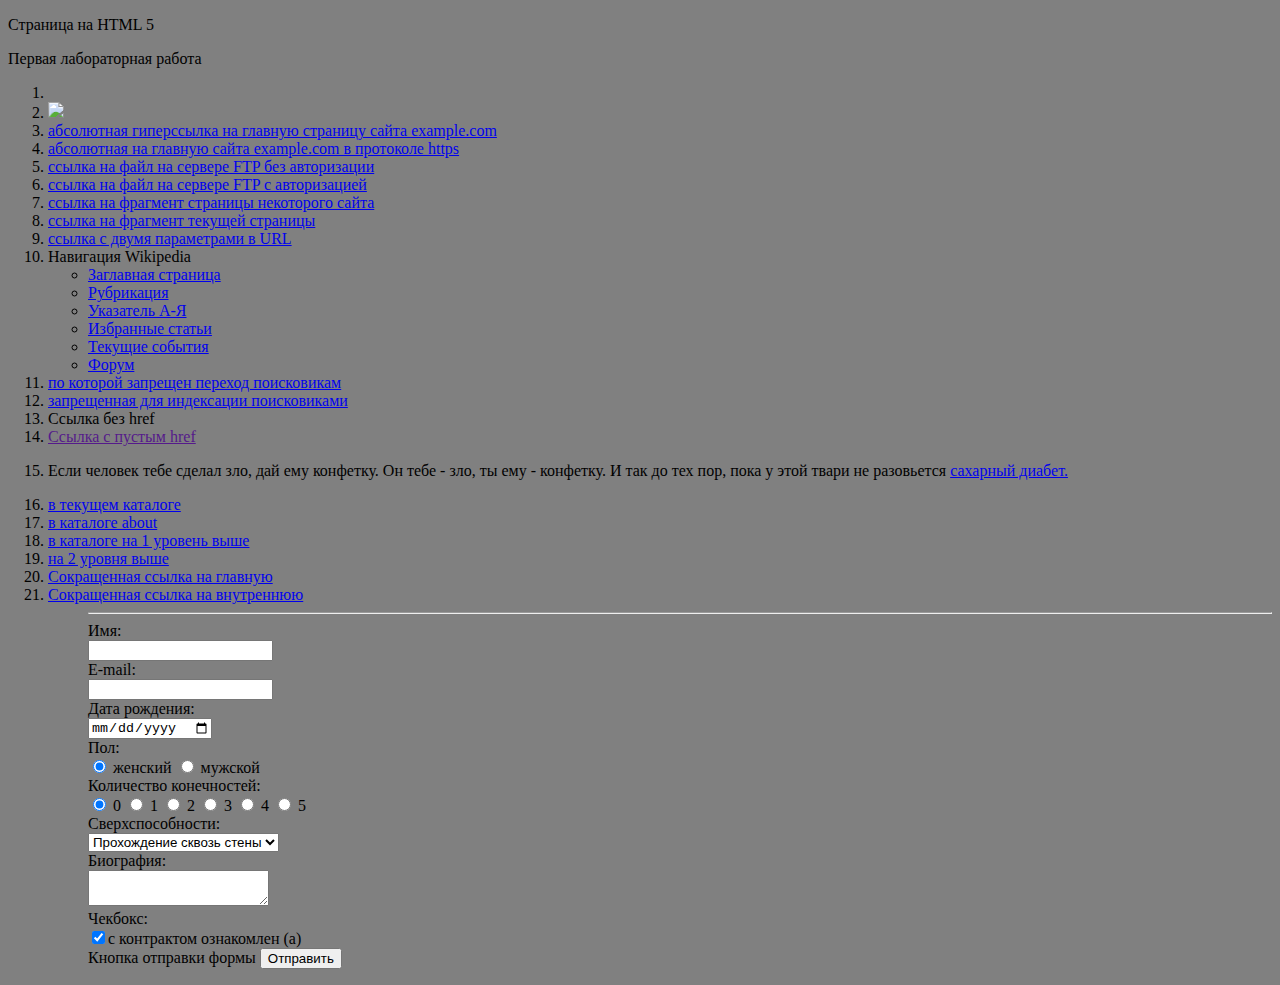
==== index.html @ a0c4c589 "Add files via upload" ====
﻿<!DOCTYPE html>
    <html lang="ru">
    <p> Страница на HTML 5 </p>
<head>
     <tittle> Первая лабораторная работа </tittle> <br>
</head>
<body bgcolor='grey' text='black'>
<ol>
    <li><a href="https://memchik.ru/show/5b0404cfb1c7e302424e5be7?page=5"><img src="https://i.pinimg.com/236x/f3/0f/13/f30f138183a6052fead2cee4e5484aee.jpg?nii=t" alt="" title="ссылка-изображение"></a></li>
    <li><img src="http://www.тсош1.рф/wp-content/uploads/2021/04/PHOTO-2021-04-20-19-04-43.jpg" usemap="#test">
   	<map name="test">
   	<area shape="rect" coords="60, 81, 349, 348" href="https://base.garant.ru/26718858/caed1f338455c425853a4f32b00aa739/">
   	<area shape="circle" coords="532, 352, 130" href="https://dayspedia.com/time/online/?lang=ru"> 
        </map></li>
    </map>
   <li><a href="http://example.com/"> абсолютная гиперссылка 
на главную страницу сайта example.com </a> 
   <li><a href="https://example.com/">абсолютная 
на главную сайта example.com в протоколе https </a>
   <li><a href="ftp://example.com/doc.txt"> ссылка на файл на сервере FTP без авторизации</a>
   <li><a href="ftp://Sid:pas123@example.com/file.zip"> ссылка на файл на сервере FTP c авторизацией </a>
   <li><a href="https://ru.wikipedia.org/wiki/%D0%97%D0%B0%D0%B3%D0%BB%D0%B0%D0%B2%D0%BD%D0%B0%D1%8
F_%D1%81%D1%82%D1%80%D0%B0%D0%BD%D0%B8%D1%86%D0%B0#Изображение_дня"> ссылка на фрагмент страницы некоторого сайта </a>
   <li><a href="#abs"> ссылка на фрагмент текущей страницы</a></li>
   <li> <a href="https://www.google.com/search?a=kubsu&b=kubsu">ссылка с двумя параметрами в URL</a> </li>
<li>Навигация Wikipedia
<ul>
   <li><a href="https://ru.wikipedia.org/wiki/Заглавная_страница" title="Заглавная страница">Заглавная страница</a></li>
   <li><a href="https://ru.wikipedia.org/wiki/Википедия:Поиск_по_категориям" title="Рубрикация">Рубрикация</a></li>
   <li><a href="https://ru.wikipedia.org/wiki/Википедия:Алфавитный_указатель" title="Указатель А-Я">Указатель А-Я</a></li>
   <li><a href="https://ru.wikipedia.org/wiki/Википедия:Избранные_статьи" title="Избранные статьи">Избранные статьи</a></li>
   <li><a href="https://ru.wikipedia.org/wiki/Портал:Текущие_события" title="Текущие события">Текущие события</a></li>
   <li><a href="https://ru.wikipedia.org/wiki/Википедия:Форум" title="Форум">Форум</a></li>
</ul>
</li>
   <li><a href="https://ru.wikipedia.org/wiki/Гурзуф" rel="nofollow"> по которой запрещен переход поисковикам</a>
   <li> <noindex><a href="http://example.com" rel="nofollow">запрещенная для индексации поисковиками</a></noindex> </li> 
   <li><a title="ссылка без href">Ссылка без href</a></li>
   <li><a href="" title="ссылка с пустым href">Ссылка с пустым href</a></li>
   <li> <p>Если человек тебе сделал зло, дай ему конфетку. Он тебе - зло, ты ему - конфетку. 
 И так до тех пор, пока у этой твари не разовьется <a href="https://ru.wikipedia.org/wiki/Сахарный_диабет">сахарный диабет.</p> </li>
   <li><a href="./index.html">в текущем каталоге</a></li>
   <li><a href="./about/index.html">в каталоге about</a></li>
   <li><a href="../index.html">в каталоге на 1 уровень выше</a></li>
   <li><a href="../../index.html">на 2 уровня выше</a></li>
   <li><a href="/"> Сокращенная ссылка на главную </a></li>
   <li><a href="/glob">Сокращенная ссылка на внутреннюю </a></li>
<ol>


<hr>
<form action="#" method="post">
  <label>
        Имя:<br />
  <input type="text" name="username" value="">
  </label><br />
  <label>
         E-mail:<br />
  <input type="email" name="email" value="">
  </label><br />
  <label>
        Дата рождения:<br />
  <input type="date" name="birthday" value=""></label><br/>
<form action="#" method="post">


Пол:<br />
     <label><input type="radio" checked="checked"
       name="radio-group-1" value="Значение1" />
       женский</label>
     <label><input type="radio"
       name="radio-group-1" value="Значение2" />
       мужской</label><br /></form>

       Количество конечностей:<br />
            <label><input type="radio" checked="checked"
              name="radio-group-1" value="Значение1" />
              0</label>
            <label><input type="radio"
              name="radio-group-1" value="Значение2" />
              1</label>
              <label><input type="radio"
                name="radio-group-1" value="Значение2" />
                2</label>
              <label><input type="radio"
                name="radio-group-1" value="Значение2" />
                3</label>
                <label><input type="radio"
                  name="radio-group-1" value="Значение2" />
                  4</label>
                  <label><input type="radio"
                    name="radio-group-1" value="Значение2" />
                    5</label><br />

                    <label>
                      Сверхспособности:<br />
                      <select name="field-name-3">
                        <option value="Значение1">Бессмертие</option>
                        <option value="Значение2" selected="selected">Прохождение сквозь стены</option>
                        <option value="Значение3">Левитация</option>
                      </select>
                    </label><br />


                    <label>
                 Биография:<br />
                 <textarea name="field-name-2"></textarea>
               </label><br />

               Чекбокс:<br />
      <label><input type="checkbox" checked="checked"
        name="check-1" />с контрактом ознакомлен (а)</label><br />

        Кнопка отправки формы
              <input type="submit" value="Отправить" />
            </form>
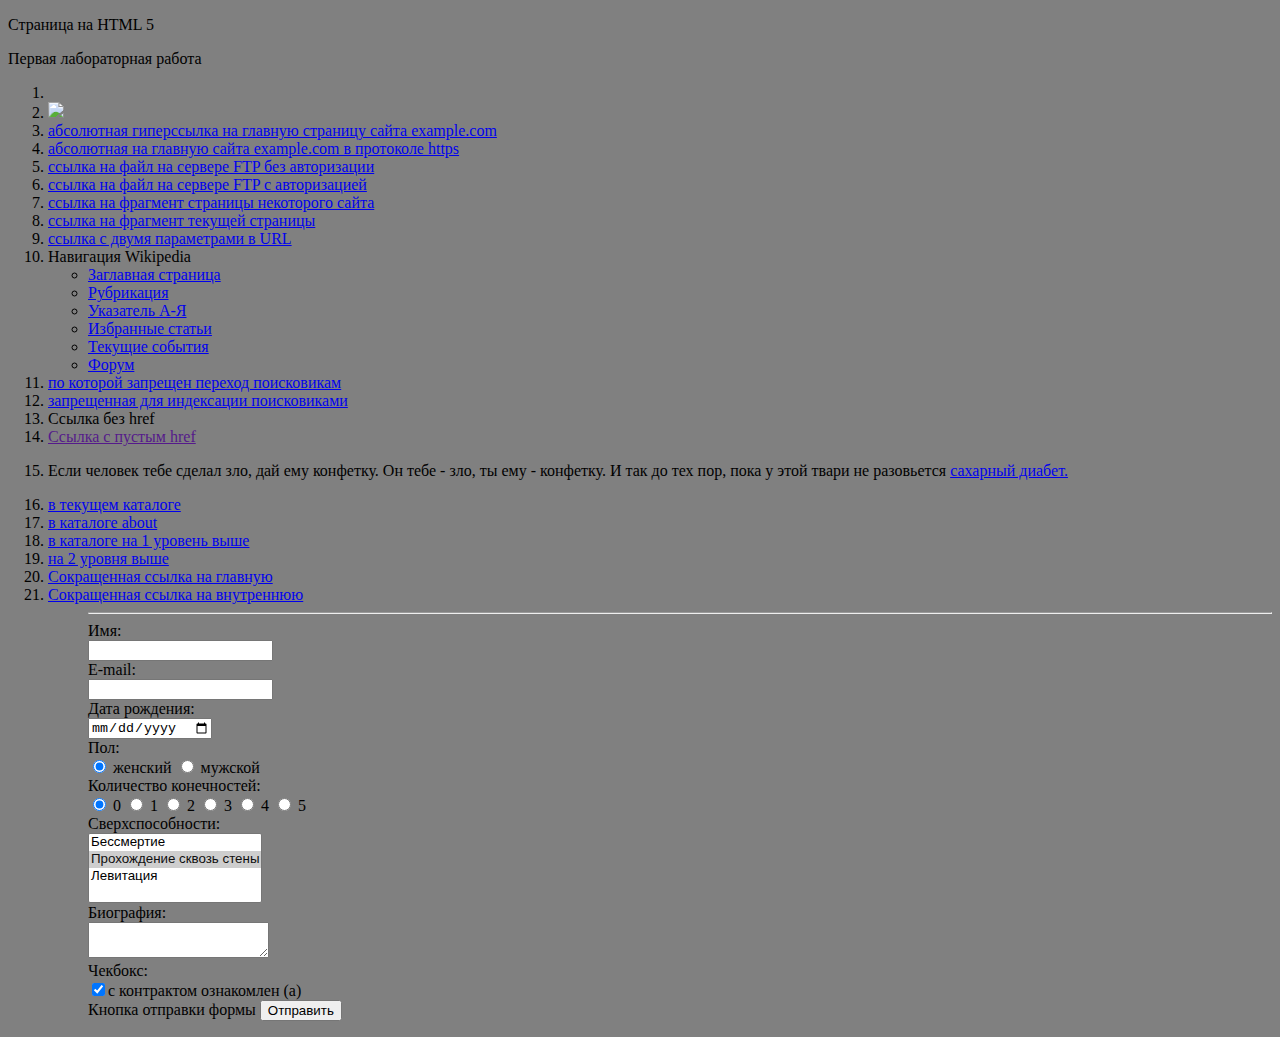
==== commit ebb34bbf: "Update index.html" ====
--- a/index.html
+++ b/index.html
@@ -7,11 +7,10 @@
 <body bgcolor='grey' text='black'>
 <ol>
     <li><a href="https://memchik.ru/show/5b0404cfb1c7e302424e5be7?page=5"><img src="https://i.pinimg.com/236x/f3/0f/13/f30f138183a6052fead2cee4e5484aee.jpg?nii=t" alt="" title="ссылка-изображение"></a></li>
-    <li><img src="http://www.тсош1.рф/wp-content/uploads/2021/04/PHOTO-2021-04-20-19-04-43.jpg" usemap="#test">
-   	<map name="test">
-   	<area shape="rect" coords="60, 81, 349, 348" href="https://base.garant.ru/26718858/caed1f338455c425853a4f32b00aa739/">
-   	<area shape="circle" coords="532, 352, 130" href="https://dayspedia.com/time/online/?lang=ru"> 
-        </map></li>
+   <li><img src="https://rv-news.ru/wp-content/uploads/2020/06/887fb92ef9b64720d9c9eedd099e076a_1024_512_cropped.png" usemap="#test">
+   <map name="test">
+   <area shape="rect" coords="17, 44, 565, 333" href="https://base.garant.ru/26718858/caed1f338455c425853a4f32b00aa739/">
+   <area shape="circle" coords="762, 378, 70" href="https://dayspedia.com/time/online/?lang=ru"> </map></li>
     </map>
    <li><a href="http://example.com/"> абсолютная гиперссылка 
 на главную страницу сайта example.com </a> 
@@ -94,7 +93,7 @@
 
                     <label>
                       Сверхспособности:<br />
-                      <select name="field-name-3">
+                      <select name="field-name-4[]" multiple="multiple">
                         <option value="Значение1">Бессмертие</option>
                         <option value="Значение2" selected="selected">Прохождение сквозь стены</option>
                         <option value="Значение3">Левитация</option>
@@ -113,4 +112,4 @@
 
         Кнопка отправки формы
               <input type="submit" value="Отправить" />
-            </form>+            </form>
